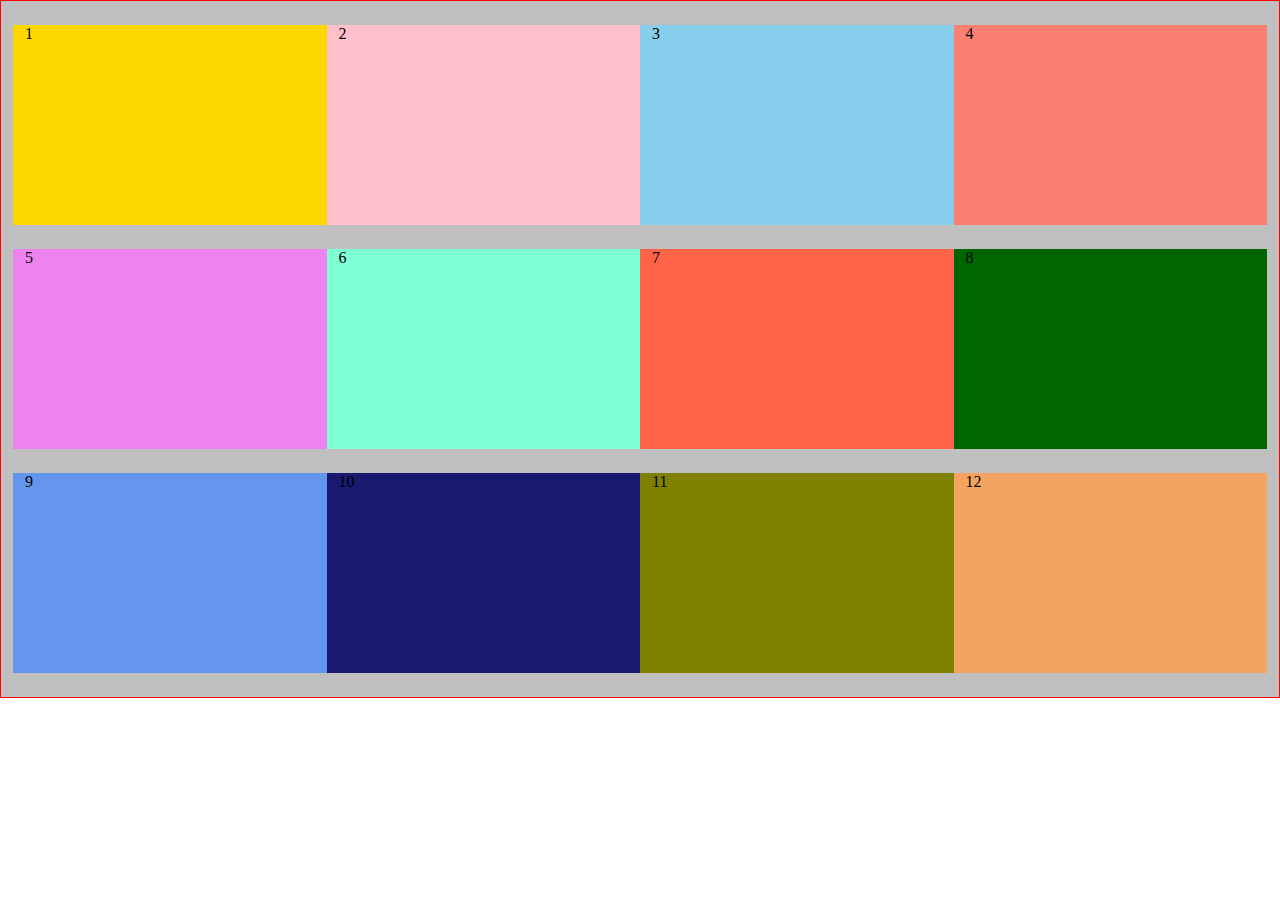
==== rwd-layout.html @ 0620b81f "flex 이용한 반응형 레이아웃, group에 여백지정" ====
<!DOCTYPE html>
<html lang="ko-KR">
  <head>
    <meta charset="UTF-8" />
    <meta http-equiv="X-UA-Compatible" content="IE=edge" />
    <meta name="viewport" content="width=device-width, initial-scale=1.0" />
    <title>반응형 레이아웃</title>
    <link rel="stylesheet" href="./styles/rwd-layout.css" />
  </head>
  <body>
    <div class="container">
      <div class="group1">1</div>
      <div class="group2">2</div>
      <div class="group3">3</div>
      <div class="group4">4</div>
      <div class="group5">5</div>
      <div class="group6">6</div>
      <div class="group7">7</div>
      <div class="group8">8</div>
      <div class="group9">9</div>
      <div class="group10">10</div>
      <div class="group11">11</div>
      <div class="group12">12</div>
    </div>
  </body>
</html>
---- styles/rwd-layout.css ----
*{
  box-sizing: border-box;
}

body{
  margin: 0;
}

.container {
  background: silver;
  border: 1px solid red;
  display: flex;
  flex-flow: row wrap;
  padding: 12px;
}

div[class*="group"]{
  width: 100%;
  height: 50px;
  margin: 12px 0;
  padding: 0 12px;
}

@media (min-width: 768px){
  div[class*="group"]{
    width: 50%;
    height: 100px;
  }
}

@media (min-width: 1280px){
  div[class*="group"]{
    width: 25%;
    height: 200px;
  }
}

.group1{
  background-color: gold;
}
.group2{
  background-color: pink;
}
.group3{
  background-color: skyblue;
}
.group4{
  background-color: salmon;
}
.group5{
  background-color: violet;
}
.group6{
  background-color: aquamarine;
}
.group7{
  background-color: tomato;
}
.group8{
  background-color:darkgreen;
}
.group9{
  background-color:cornflowerblue;
}
.group10{
  background-color: midnightblue;
}
.group11{
  background-color: olive;
}
.group12{
  background-color:sandybrown;
}
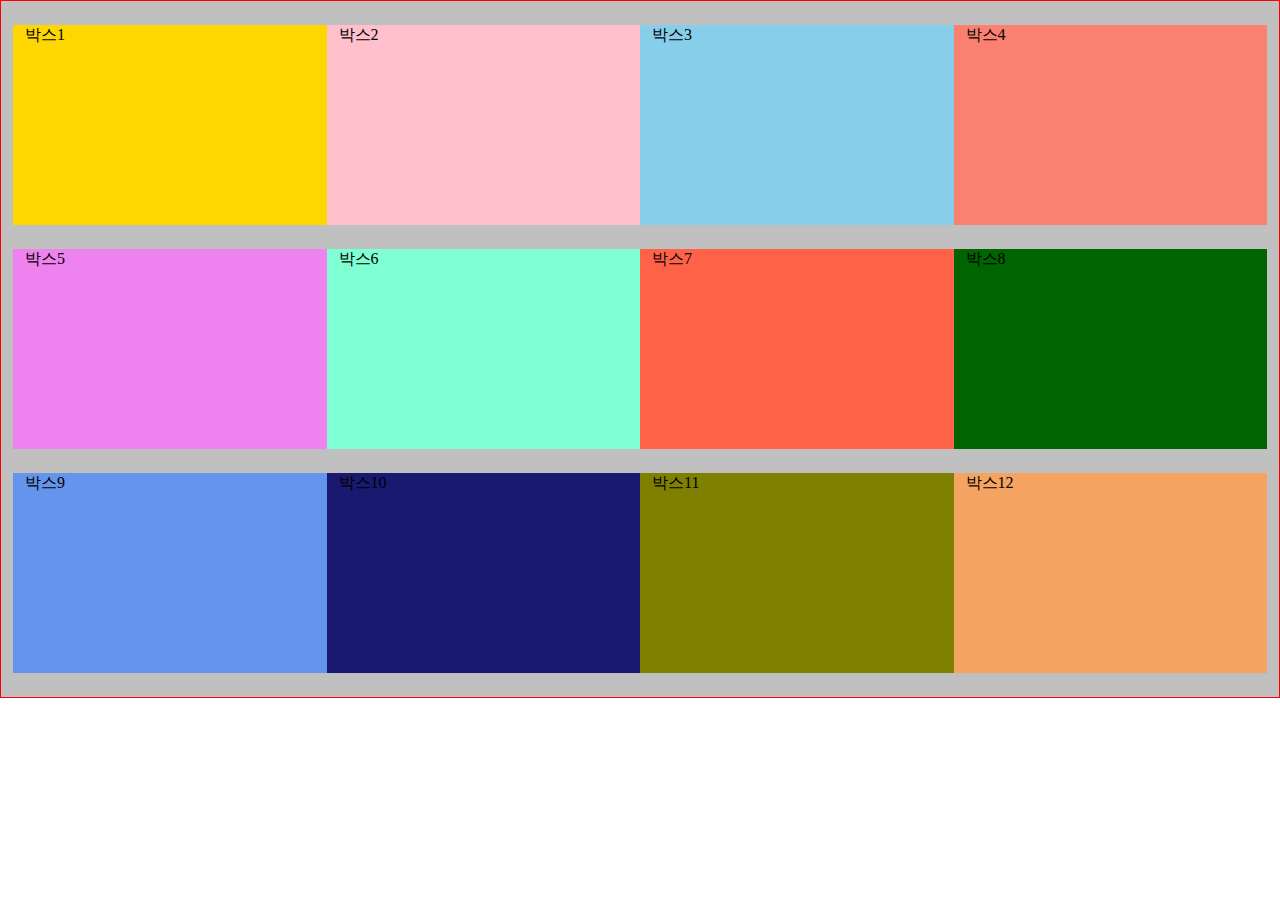
==== commit b95962a5: "박스모델 이해하기" ====
--- a/rwd-layout.html
+++ b/rwd-layout.html
@@ -9,18 +9,42 @@
   </head>
   <body>
     <div class="container">
-      <div class="group1">1</div>
-      <div class="group2">2</div>
-      <div class="group3">3</div>
-      <div class="group4">4</div>
-      <div class="group5">5</div>
-      <div class="group6">6</div>
-      <div class="group7">7</div>
-      <div class="group8">8</div>
-      <div class="group9">9</div>
-      <div class="group10">10</div>
-      <div class="group11">11</div>
-      <div class="group12">12</div>
+      <div class="group1">
+        <div class="box">박스1</div>
+      </div>
+      <div class="group2">
+        <div class="box">박스2</div>
+      </div>
+      <div class="group3">
+        <div class="box">박스3</div>
+      </div>
+      <div class="group4">
+        <div class="box">박스4</div>
+      </div>
+      <div class="group5">
+        <div class="box">박스5</div>
+      </div>
+      <div class="group6">
+        <div class="box">박스6</div>
+      </div>
+      <div class="group7">
+        <div class="box">박스7</div>
+      </div>
+      <div class="group8">
+        <div class="box">박스8</div>
+      </div>
+      <div class="group9">
+        <div class="box">박스9</div>
+      </div>
+      <div class="group10">
+        <div class="box">박스10</div>
+      </div>
+      <div class="group11">
+        <div class="box">박스11</div>
+      </div>
+      <div class="group12">
+        <div class="box">박스12</div>
+      </div>
     </div>
   </body>
 </html>
